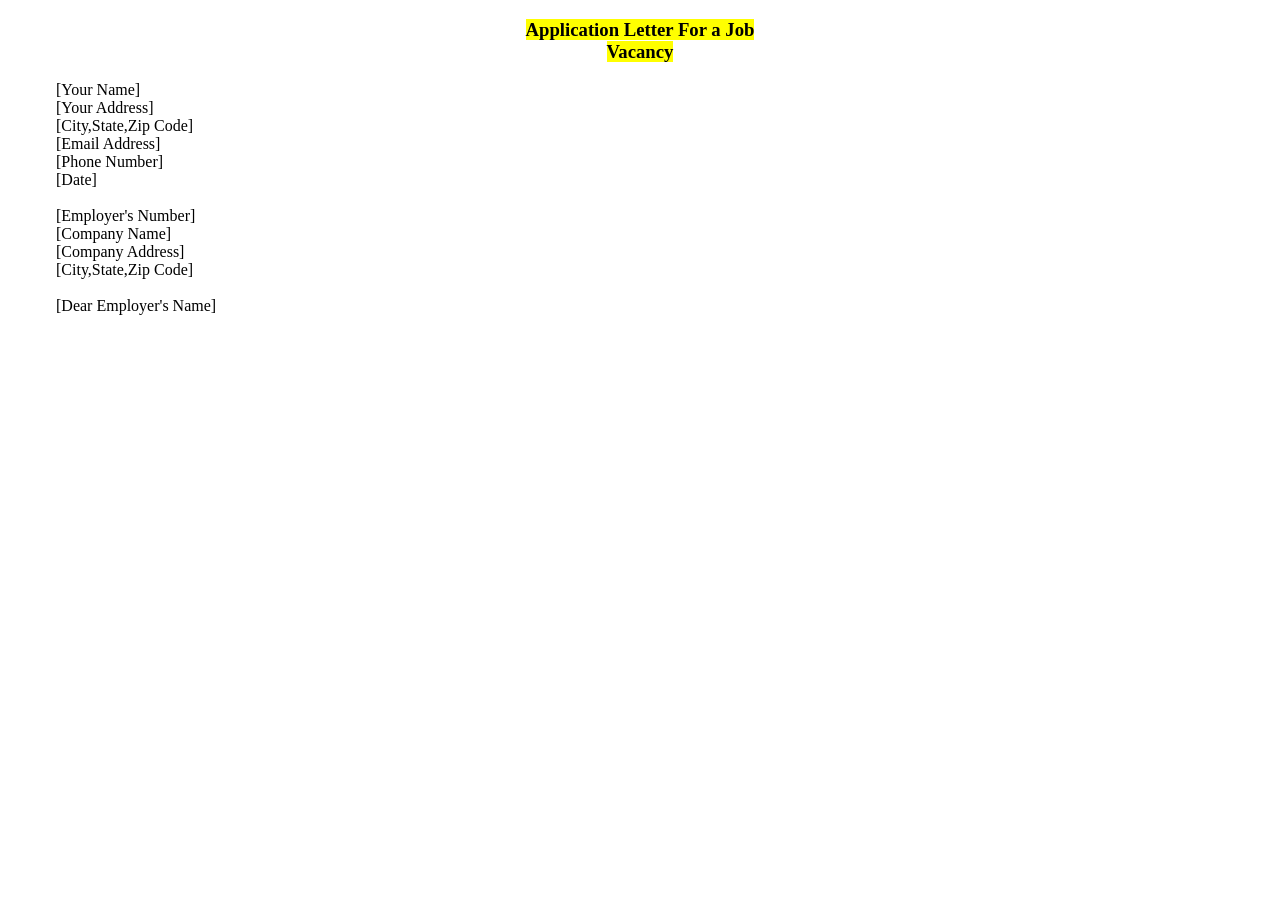
==== Application Pattern/index.html @ 2afd0fac "Add files via upload" ====
<!DOCTYPE html>
<html lang="en">
<head>
    <meta charset="UTF-8">
    <meta name="viewport" content="width=device-width, initial-scale=1.0">
    <title>Hussian</title>
</head>
<body>
    <h3><center><mark>Application Letter For a Job <br>
Vacancy</mark></center></h3>

<p>
        &nbsp;&nbsp;&nbsp;&nbsp;&nbsp;&nbsp;&nbsp;&nbsp;&nbsp;&nbsp;&nbsp;&nbsp;[Your Name] <br>
        &nbsp;&nbsp;&nbsp;&nbsp;&nbsp;&nbsp;&nbsp;&nbsp;&nbsp;&nbsp;&nbsp;&nbsp;[Your Address] <br>
        &nbsp;&nbsp;&nbsp;&nbsp;&nbsp;&nbsp;&nbsp;&nbsp;&nbsp;&nbsp;&nbsp;&nbsp;[City,State,Zip Code] <br>
        &nbsp;&nbsp;&nbsp;&nbsp;&nbsp;&nbsp;&nbsp;&nbsp;&nbsp;&nbsp;&nbsp;&nbsp;[Email Address] <br>
        &nbsp;&nbsp;&nbsp;&nbsp;&nbsp;&nbsp;&nbsp;&nbsp;&nbsp;&nbsp;&nbsp;&nbsp;[Phone Number] <br>
        &nbsp;&nbsp;&nbsp;&nbsp;&nbsp;&nbsp;&nbsp;&nbsp;&nbsp;&nbsp;&nbsp;&nbsp;[Date] <br>
 <br>
        &nbsp;&nbsp;&nbsp;&nbsp;&nbsp;&nbsp;&nbsp;&nbsp;&nbsp;&nbsp;&nbsp;&nbsp;[Employer's Number] <br>
        &nbsp;&nbsp;&nbsp;&nbsp;&nbsp;&nbsp;&nbsp;&nbsp;&nbsp;&nbsp;&nbsp;&nbsp;[Company Name] <br>
        &nbsp;&nbsp;&nbsp;&nbsp;&nbsp;&nbsp;&nbsp;&nbsp;&nbsp;&nbsp;&nbsp;&nbsp;[Company Address] <br>
        &nbsp;&nbsp;&nbsp;&nbsp;&nbsp;&nbsp;&nbsp;&nbsp;&nbsp;&nbsp;&nbsp;&nbsp;[City,State,Zip Code] <br>
 <br>
        &nbsp;&nbsp;&nbsp;&nbsp;&nbsp;&nbsp;&nbsp;&nbsp;&nbsp;&nbsp;&nbsp;&nbsp;[Dear Employer's Name] <br>
</p>
</body>
</html>
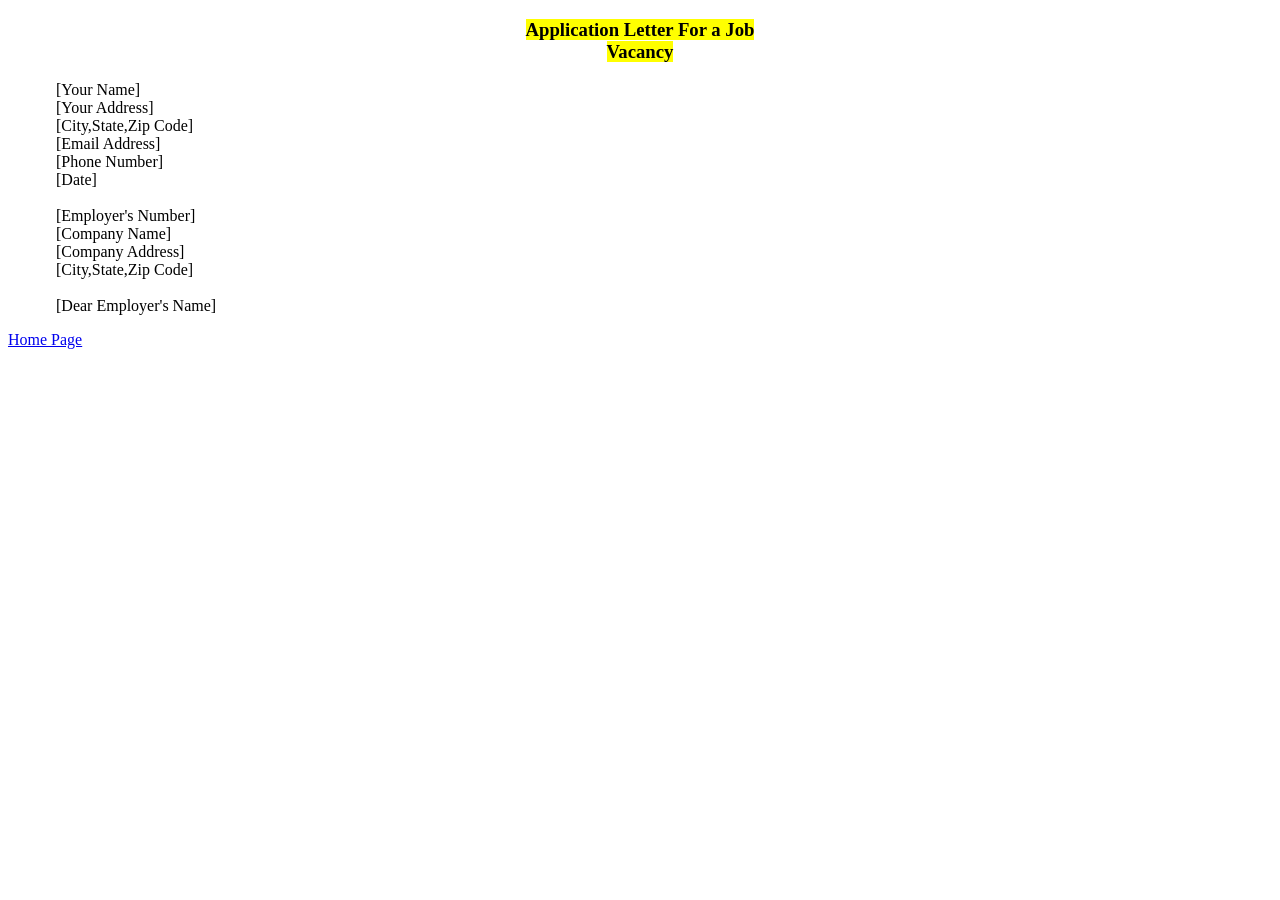
==== commit cc038629: "Update index.html" ====
--- a/Application Pattern/index.html
+++ b/Application Pattern/index.html
@@ -24,5 +24,7 @@
  <br>
         &nbsp;&nbsp;&nbsp;&nbsp;&nbsp;&nbsp;&nbsp;&nbsp;&nbsp;&nbsp;&nbsp;&nbsp;[Dear Employer's Name] <br>
 </p>
+    <a href="../index.html">Home Page</a>
 </body>
-</html>+
+</html>
